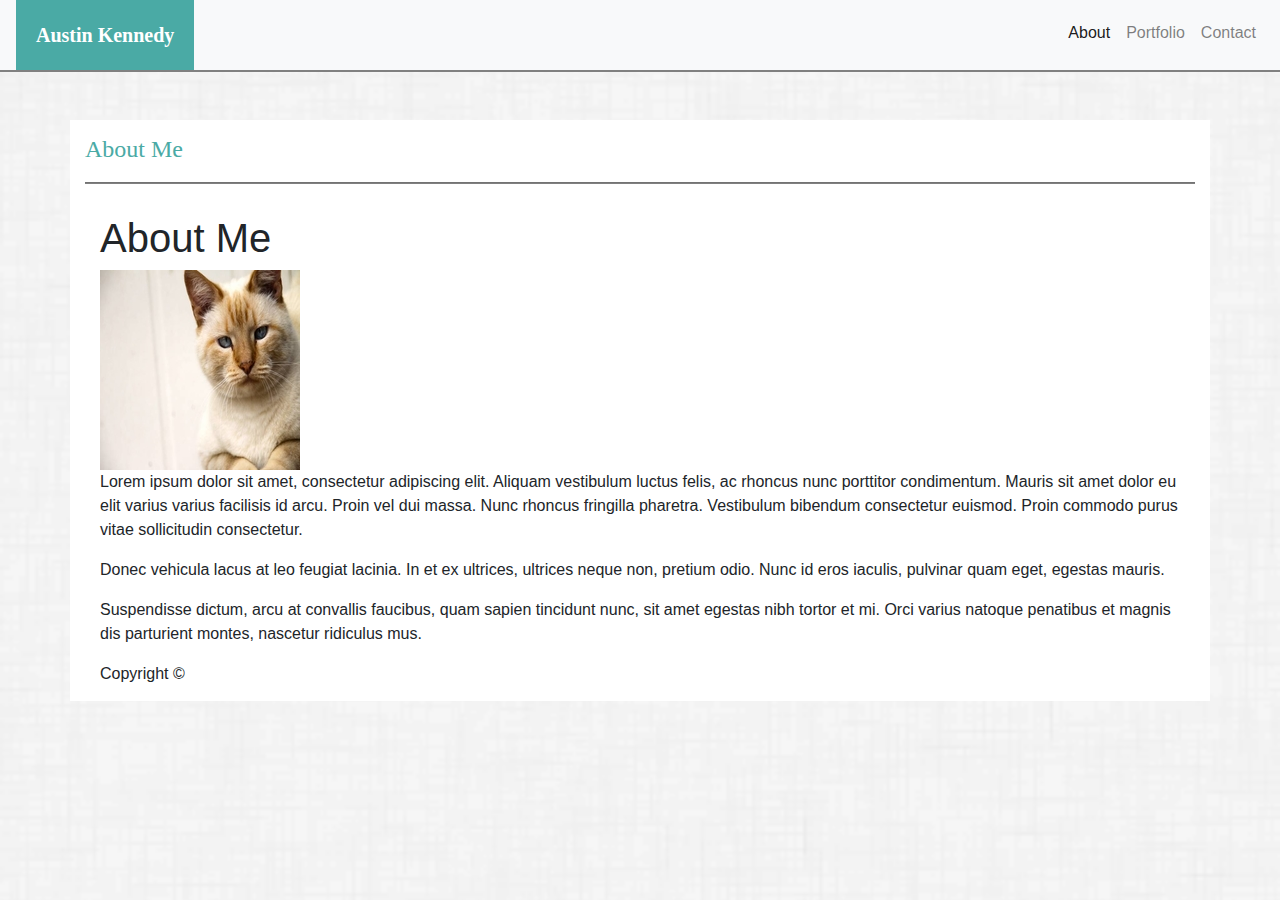
==== index.html @ 9ce238ba "finished portfolio body" ====
<!doctype html>
<html lang="en-us">

<head>
  <meta charset="UTF-8">
  <title>About | Your Name</title>
  <link rel="stylesheet" href="assets/css/reset.css">
  <link rel="stylesheet" href="https://stackpath.bootstrapcdn.com/bootstrap/4.4.1/css/bootstrap.min.css" integrity="sha384-Vkoo8x4CGsO3+Hhxv8T/Q5PaXtkKtu6ug5TOeNV6gBiFeWPGFN9MuhOf23Q9Ifjh" crossorigin="anonymous">
  <link rel="stylesheet" type="text/css" href="assets/css/style.css">
</head>

<body>

  <header id="masthead">

    <nav class="navbar navbar-expand-lg navbar-light bg-light">
      <a class="navbar-brand my-n2" id="header" href="#">Austin Kennedy</a>
      <button class="navbar-toggler" type="button" data-toggle="collapse" data-target="#navbarNav" aria-controls="navbarNav" aria-expanded="false" aria-label="Toggle navigation">
        <span class="navbar-toggler-icon"></span>
      </button>
      <div class="collapse navbar-collapse" id="navbarNav">
        <ul class="navbar-nav ml-auto mb-1">
          <li class="nav-item active">
            <a class="nav-link" href="#">About</Menu> <span class="sr-only">(current)</span></a>
          </li>
          <li class="nav-item">
            <a class="nav-link" href="#">Portfolio</a>
          </li>
          <li class="nav-item">
            <a class="nav-link" href="#">Contact</a>
          </li>
        </ul>
      </div>
    </nav>

  </header>

  <div class= "container mt-5" id="portfolioBox">

    <div class="row">

      <div class= "col-md-4" id="indBoxheader">

        <h4>About Me</h4>

      </div>
      <hr> 

  </div>













  <div id="main-container" class="container">


    <section class="main-section">
      <h1>About Me</h1>

      <img src="assets/images/cat.jpg" class="auth-image" alt="Your Name">

      <p>Lorem ipsum dolor sit amet, consectetur adipiscing elit. Aliquam vestibulum luctus felis, ac rhoncus nunc porttitor condimentum. Mauris sit amet dolor eu elit varius varius facilisis id arcu. Proin vel dui massa. Nunc rhoncus fringilla pharetra. Vestibulum bibendum consectetur euismod. Proin commodo purus vitae sollicitudin consectetur.</p>

      <p>Donec vehicula lacus at leo feugiat lacinia. In et ex ultrices, ultrices neque non, pretium odio. Nunc id eros iaculis, pulvinar quam eget, egestas mauris.</p>

      <p>Suspendisse dictum, arcu at convallis faucibus, quam sapien tincidunt nunc, sit amet egestas nibh tortor et mi. Orci varius natoque penatibus et magnis dis parturient montes, nascetur ridiculus mus.</p>

    </section>

  </div>

  <footer>
    <div class="container">
      Copyright &copy; 
    </div>
  </footer>

  <script src="https://code.jquery.com/jquery-3.4.1.slim.min.js" integrity="sha384-J6qa4849blE2+poT4WnyKhv5vZF5SrPo0iEjwBvKU7imGFAV0wwj1yYfoRSJoZ+n" crossorigin="anonymous"></script>
<script src="https://cdn.jsdelivr.net/npm/popper.js@1.16.0/dist/umd/popper.min.js" integrity="sha384-Q6E9RHvbIyZFJoft+2mJbHaEWldlvI9IOYy5n3zV9zzTtmI3UksdQRVvoxMfooAo" crossorigin="anonymous"></script>
<script src="https://stackpath.bootstrapcdn.com/bootstrap/4.4.1/js/bootstrap.min.js" integrity="sha384-wfSDF2E50Y2D1uUdj0O3uMBJnjuUD4Ih7YwaYd1iqfktj0Uod8GCExl3Og8ifwB6" crossorigin="anonymous"></script>
</body>

</html>
---- assets/css/style.css ----
#header {
    background-color: #4aaaa5;
    padding: 20px;
    color: #ffffff;
    font-family: Georgia, 'Times New Roman', Times, serif;
    font-weight: bolder;
}

#portfolioBox {
    padding: 15px;
    background-color: #ffffff;
}

#portBoxheader {
    color: #4aaaa5;
    font-family: Georgia, 'Times New Roman', Times, serif;
    font-weight: bold;
}

#indBoxheader {
    color: #4aaaa5;
    font-family: Georgia, 'Times New Roman', Times, serif;
    font-weight: bold;
}


body {
    background-image: url("../images/dust_scratches.png");
    background-size: cover;
}

h5 {
    font-family: 'Arial', 'Helvetica Neue', Helvetica, sans-serif;
    color: #ffffff;
}

hr {
    background-color: gray;
    height: 1px;
    width: 100%;
    margin: 10px 15px 30px 15px;
}

.navbar {
    border-bottom: 2px solid gray;
}

.blueboxes {
    position: relative;
    background-color: #4aaaa5;
    text-align: center;
    width: 200px;
    bottom: 54px;
    padding: 10px 0 5px 0;
}

@media screen and (max-width: 560px) and (min-width: 1056px) {
    #header {
        margin-left: 188px;
    }
}
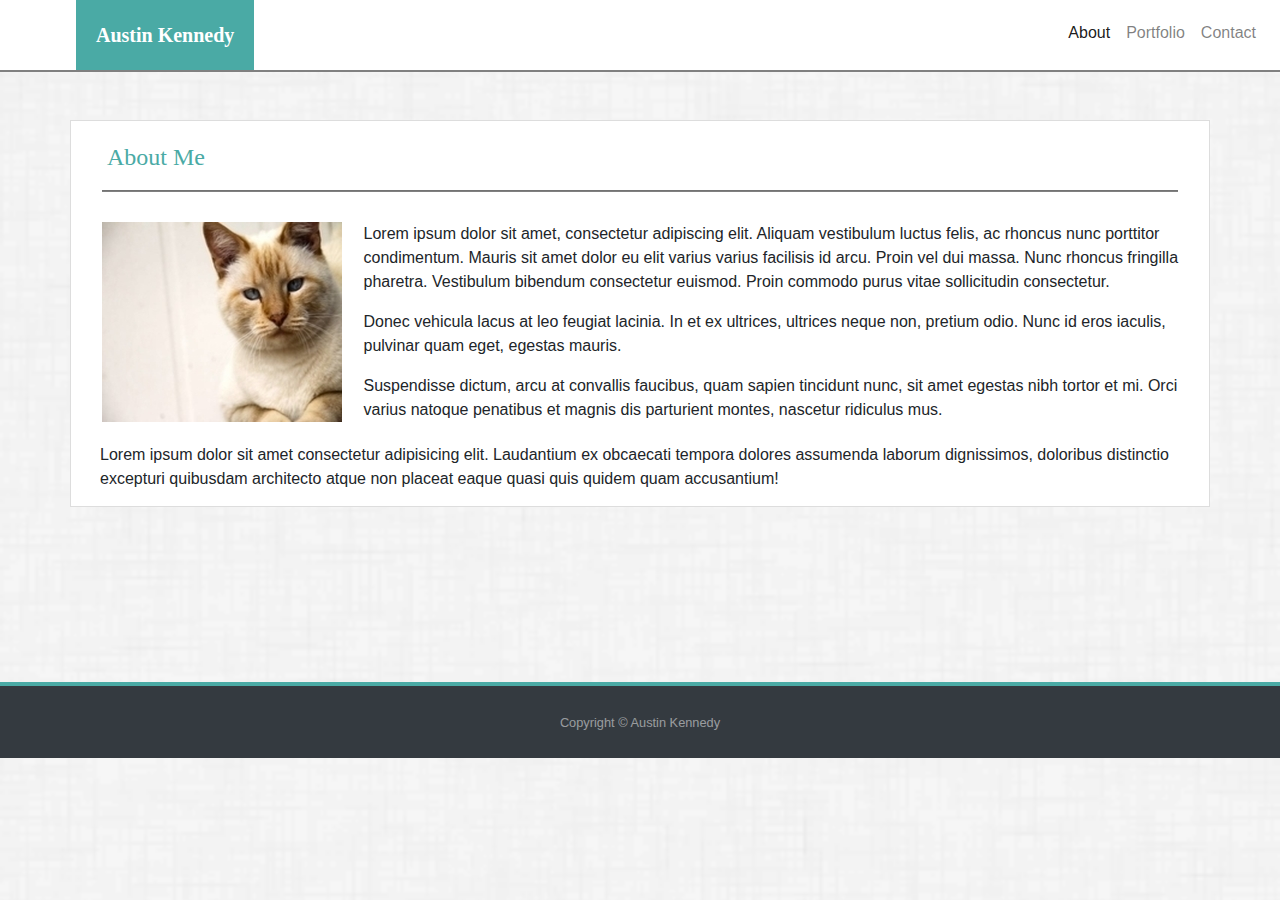
==== commit 37bf4509: "finished about me page" ====
--- a/index.html
+++ b/index.html
@@ -11,9 +11,9 @@
 
 <body>
 
-  <header id="masthead">
+  <header>
 
-    <nav class="navbar navbar-expand-lg navbar-light bg-light">
+    <nav class="navbar navbar-expand-lg navbar-light bg-white">
       <a class="navbar-brand my-n2" id="header" href="#">Austin Kennedy</a>
       <button class="navbar-toggler" type="button" data-toggle="collapse" data-target="#navbarNav" aria-controls="navbarNav" aria-expanded="false" aria-label="Toggle navigation">
         <span class="navbar-toggler-icon"></span>
@@ -37,54 +37,52 @@
 
   <div class= "container mt-5" id="portfolioBox">
 
-    <div class="row">
+    <div class="row" style= "margin: 7px 1px 0 1px;">
 
       <div class= "col-md-4" id="indBoxheader">
 
         <h4>About Me</h4>
 
       </div>
-      <hr> 
+      <hr>
+      
+      <div class= "row no-gutters">
+
+        <div class= "col-md-3">
+          <img src="assets/images/cat.jpg" id= "cat" alt="Your Name">
+        </div>
+
+        <div class= "col-md-9">
+          <p>Lorem ipsum dolor sit amet, consectetur adipiscing elit. Aliquam vestibulum luctus felis, ac rhoncus nunc porttitor condimentum. Mauris sit amet dolor eu elit varius varius facilisis id arcu. Proin vel dui massa. Nunc rhoncus fringilla pharetra. Vestibulum bibendum consectetur euismod. Proin commodo purus vitae sollicitudin consectetur.</p>
+
+          <p>Donec vehicula lacus at leo feugiat lacinia. In et ex ultrices, ultrices neque non, pretium odio. Nunc id eros iaculis, pulvinar quam eget, egestas mauris.</p>
+  
+          <p>Suspendisse dictum, arcu at convallis faucibus, quam sapien tincidunt nunc, sit amet egestas nibh tortor et mi. Orci varius natoque penatibus et magnis dis parturient montes, nascetur ridiculus mus.</p>
+        </div>
+
+      </div>
+
+      <div class= "row no-gutters">
+
+        <p id= "text">
+          Lorem ipsum dolor sit amet consectetur adipisicing elit. Laudantium ex obcaecati tempora dolores assumenda laborum dignissimos, doloribus distinctio excepturi quibusdam architecto atque non placeat eaque quasi quis quidem quam accusantium!
+        </p>
+
+      </div>
+
+    </div>
 
   </div>
 
-
-
-
-
-
-
-
-
-
-
-
-
-  <div id="main-container" class="container">
-
-
-    <section class="main-section">
-      <h1>About Me</h1>
-
-      <img src="assets/images/cat.jpg" class="auth-image" alt="Your Name">
-
-      <p>Lorem ipsum dolor sit amet, consectetur adipiscing elit. Aliquam vestibulum luctus felis, ac rhoncus nunc porttitor condimentum. Mauris sit amet dolor eu elit varius varius facilisis id arcu. Proin vel dui massa. Nunc rhoncus fringilla pharetra. Vestibulum bibendum consectetur euismod. Proin commodo purus vitae sollicitudin consectetur.</p>
-
-      <p>Donec vehicula lacus at leo feugiat lacinia. In et ex ultrices, ultrices neque non, pretium odio. Nunc id eros iaculis, pulvinar quam eget, egestas mauris.</p>
-
-      <p>Suspendisse dictum, arcu at convallis faucibus, quam sapien tincidunt nunc, sit amet egestas nibh tortor et mi. Orci varius natoque penatibus et magnis dis parturient montes, nascetur ridiculus mus.</p>
-
-    </section>
-
-  </div>
-
-  <footer>
-    <div class="container">
-      Copyright &copy; 
+  <!--Got this footer code from 
+  https://startbootstrap.com/snippets/sticky-footer-flexbox/-->
+  <footer id="sticky-footer" class="py-4 bg-dark text-white-50">
+    <div class="container text-center">
+      <small>Copyright &copy; Austin Kennedy</small>
     </div>
   </footer>
 
-  <script src="https://code.jquery.com/jquery-3.4.1.slim.min.js" integrity="sha384-J6qa4849blE2+poT4WnyKhv5vZF5SrPo0iEjwBvKU7imGFAV0wwj1yYfoRSJoZ+n" crossorigin="anonymous"></script>
+<script src="https://code.jquery.com/jquery-3.4.1.slim.min.js" integrity="sha384-J6qa4849blE2+poT4WnyKhv5vZF5SrPo0iEjwBvKU7imGFAV0wwj1yYfoRSJoZ+n" crossorigin="anonymous"></script>
 <script src="https://cdn.jsdelivr.net/npm/popper.js@1.16.0/dist/umd/popper.min.js" integrity="sha384-Q6E9RHvbIyZFJoft+2mJbHaEWldlvI9IOYy5n3zV9zzTtmI3UksdQRVvoxMfooAo" crossorigin="anonymous"></script>
 <script src="https://stackpath.bootstrapcdn.com/bootstrap/4.4.1/js/bootstrap.min.js" integrity="sha384-wfSDF2E50Y2D1uUdj0O3uMBJnjuUD4Ih7YwaYd1iqfktj0Uod8GCExl3Og8ifwB6" crossorigin="anonymous"></script>
 </body>
--- a/assets/css/style.css
+++ b/assets/css/style.css
@@ -4,25 +4,35 @@
     color: #ffffff;
     font-family: Georgia, 'Times New Roman', Times, serif;
     font-weight: bolder;
+    margin-left: 60px;
 }
 
 #portfolioBox {
     padding: 15px;
     background-color: #ffffff;
+    border: 1px solid #dddddd;
+    margin-bottom: 175px;
 }
 
 #portBoxheader {
     color: #4aaaa5;
     font-family: Georgia, 'Times New Roman', Times, serif;
-    font-weight: bold;
 }
 
 #indBoxheader {
     color: #4aaaa5;
     font-family: Georgia, 'Times New Roman', Times, serif;
     font-weight: bold;
+    margin: 0 5px 0 5px;
 }
 
+#cat {
+    margin-left: 15px;
+}
+
+#text {
+    margin: 5px 0 0 13px;
+}
 
 body {
     background-image: url("../images/dust_scratches.png");
@@ -30,7 +40,7 @@
 }
 
 h5 {
-    font-family: 'Arial', 'Helvetica Neue', Helvetica, sans-serif;
+    font-family: 'Georgia', Times, 'Times New Roman', serif;
     color: #ffffff;
 }
 
@@ -54,8 +64,6 @@
     padding: 10px 0 5px 0;
 }
 
-@media screen and (max-width: 560px) and (min-width: 1056px) {
-    #header {
-        margin-left: 188px;
-    }
+#sticky-footer {
+    border-top: 4px solid #4aaaa5;
 }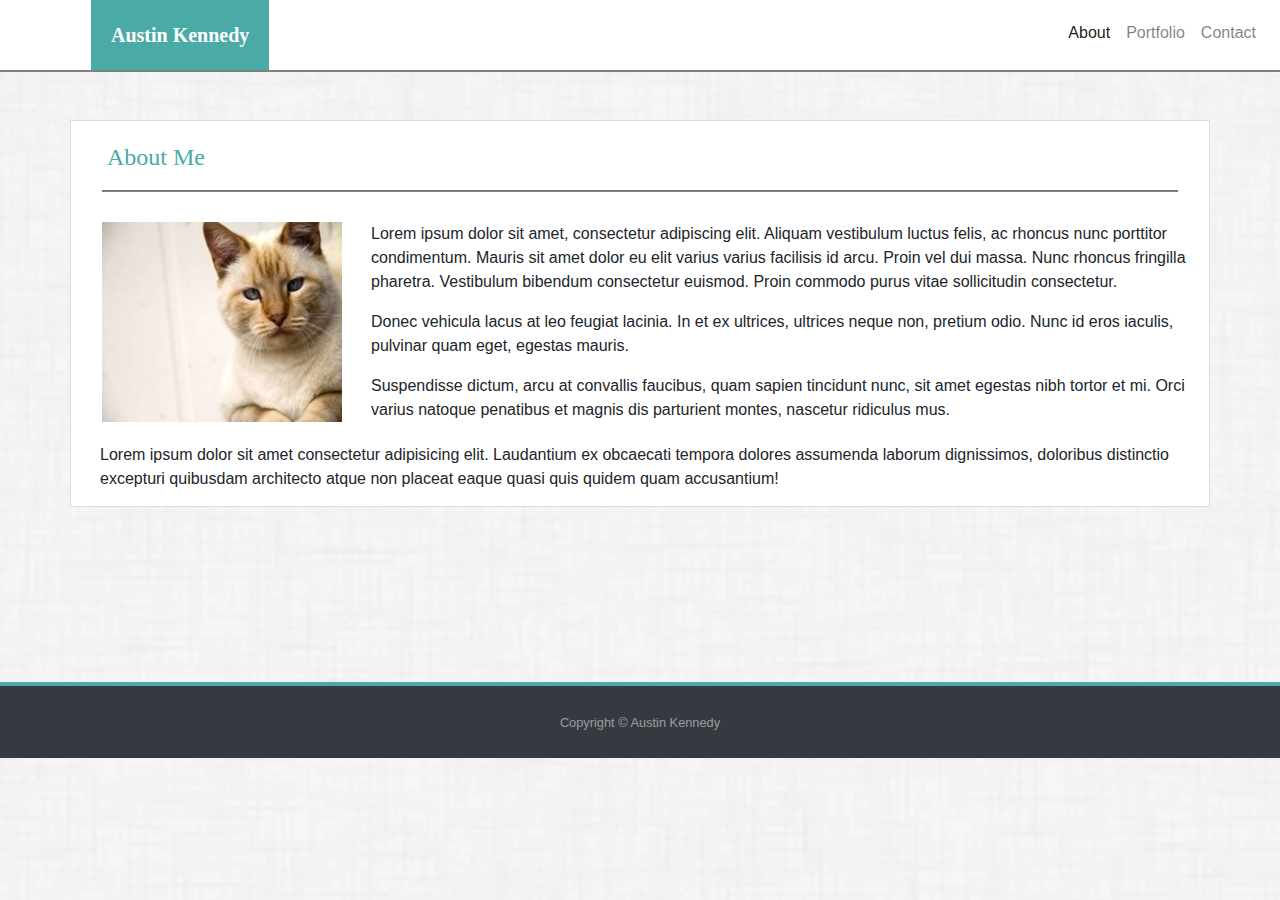
==== commit d4bfb5cf: "finished the contact page" ====
--- a/index.html
+++ b/index.html
@@ -12,27 +12,27 @@
 <body>
 
   <header>
-
-    <nav class="navbar navbar-expand-lg navbar-light bg-white">
-      <a class="navbar-brand my-n2" id="header" href="#">Austin Kennedy</a>
-      <button class="navbar-toggler" type="button" data-toggle="collapse" data-target="#navbarNav" aria-controls="navbarNav" aria-expanded="false" aria-label="Toggle navigation">
-        <span class="navbar-toggler-icon"></span>
-      </button>
-      <div class="collapse navbar-collapse" id="navbarNav">
-        <ul class="navbar-nav ml-auto mb-1">
-          <li class="nav-item active">
-            <a class="nav-link" href="#">About</Menu> <span class="sr-only">(current)</span></a>
-          </li>
-          <li class="nav-item">
-            <a class="nav-link" href="#">Portfolio</a>
-          </li>
-          <li class="nav-item">
-            <a class="nav-link" href="#">Contact</a>
-          </li>
-        </ul>
-      </div>
-    </nav>
-
+    <div class= "container Navbar"></div>
+      <nav class="navbar navbar-expand-lg navbar-light bg-white">
+        <a class="navbar-brand my-n2" id="header" href="#">Austin Kennedy</a>
+        <button class="navbar-toggler" type="button" data-toggle="collapse" data-target="#navbarNav" aria-controls="navbarNav" aria-expanded="false" aria-label="Toggle navigation">
+          <span class="navbar-toggler-icon"></span>
+        </button>
+        <div class="collapse navbar-collapse" id="navbarNav">
+          <ul class="navbar-nav ml-auto mb-1">
+            <li class="nav-item active">
+              <a class="nav-link" href="#">About</Menu> <span class="sr-only">(current)</span></a>
+            </li>
+            <li class="nav-item">
+              <a class="nav-link" href="#">Portfolio</a>
+            </li>
+            <li class="nav-item">
+              <a class="nav-link" href="#">Contact</a>
+            </li>
+          </ul>
+        </div>
+      </nav>
+    </div>
   </header>
 
   <div class= "container mt-5" id="portfolioBox">
@@ -46,18 +46,18 @@
       </div>
       <hr>
       
-      <div class= "row no-gutters">
+      <div class= "row">
 
         <div class= "col-md-3">
-          <img src="assets/images/cat.jpg" id= "cat" alt="Your Name">
+          <img src="assets/images/cat.jpg" class= "img-fluid float-left" id= "cat" alt="Austin Kennedy">
         </div>
 
         <div class= "col-md-9">
-          <p>Lorem ipsum dolor sit amet, consectetur adipiscing elit. Aliquam vestibulum luctus felis, ac rhoncus nunc porttitor condimentum. Mauris sit amet dolor eu elit varius varius facilisis id arcu. Proin vel dui massa. Nunc rhoncus fringilla pharetra. Vestibulum bibendum consectetur euismod. Proin commodo purus vitae sollicitudin consectetur.</p>
+          <p class="text-left">Lorem ipsum dolor sit amet, consectetur adipiscing elit. Aliquam vestibulum luctus felis, ac rhoncus nunc porttitor condimentum. Mauris sit amet dolor eu elit varius varius facilisis id arcu. Proin vel dui massa. Nunc rhoncus fringilla pharetra. Vestibulum bibendum consectetur euismod. Proin commodo purus vitae sollicitudin consectetur.</p>
 
-          <p>Donec vehicula lacus at leo feugiat lacinia. In et ex ultrices, ultrices neque non, pretium odio. Nunc id eros iaculis, pulvinar quam eget, egestas mauris.</p>
+          <p class="text-left">Donec vehicula lacus at leo feugiat lacinia. In et ex ultrices, ultrices neque non, pretium odio. Nunc id eros iaculis, pulvinar quam eget, egestas mauris.</p>
   
-          <p>Suspendisse dictum, arcu at convallis faucibus, quam sapien tincidunt nunc, sit amet egestas nibh tortor et mi. Orci varius natoque penatibus et magnis dis parturient montes, nascetur ridiculus mus.</p>
+          <p class="text-left">Suspendisse dictum, arcu at convallis faucibus, quam sapien tincidunt nunc, sit amet egestas nibh tortor et mi. Orci varius natoque penatibus et magnis dis parturient montes, nascetur ridiculus mus.</p>
         </div>
 
       </div>
--- a/assets/css/style.css
+++ b/assets/css/style.css
@@ -4,7 +4,7 @@
     color: #ffffff;
     font-family: Georgia, 'Times New Roman', Times, serif;
     font-weight: bolder;
-    margin-left: 60px;
+    margin-left: 75px;
 }
 
 #portfolioBox {
@@ -55,6 +55,9 @@
     border-bottom: 2px solid gray;
 }
 
+ {
+}
+
 .blueboxes {
     position: relative;
     background-color: #4aaaa5;
@@ -66,4 +69,12 @@
 
 #sticky-footer {
     border-top: 4px solid #4aaaa5;
+}
+
+@media screen and (max-width: 580px) {
+    #cat {
+        width: 300px;
+        margin: 0 0 25px 45px;
+        height: auto;
+    }
 }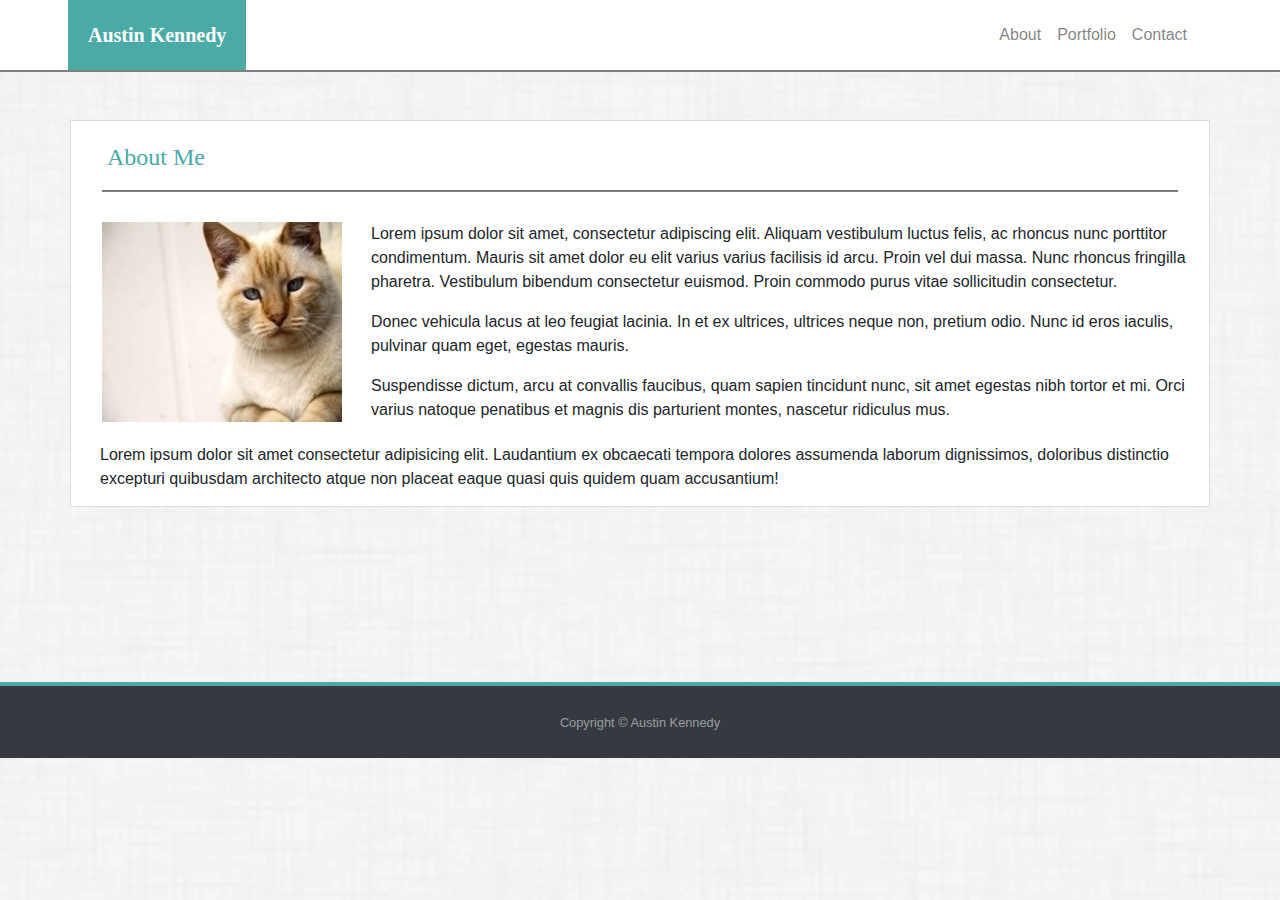
==== commit d8e076fe: "fixed the positioning on the navbar brand" ====
--- a/index.html
+++ b/index.html
@@ -12,16 +12,19 @@
 <body>
 
   <header>
-    <div class= "container Navbar"></div>
-      <nav class="navbar navbar-expand-lg navbar-light bg-white">
+    <!-- Found this code on
+    https://startbootstrap.com/snippets/navbar-logo/-->
+    <nav class="navbar navbar-expand-lg navbar-light bg-white static-top">
+
+      <div class="container">
         <a class="navbar-brand my-n2" id="header" href="#">Austin Kennedy</a>
-        <button class="navbar-toggler" type="button" data-toggle="collapse" data-target="#navbarNav" aria-controls="navbarNav" aria-expanded="false" aria-label="Toggle navigation">
-          <span class="navbar-toggler-icon"></span>
-        </button>
-        <div class="collapse navbar-collapse" id="navbarNav">
-          <ul class="navbar-nav ml-auto mb-1">
-            <li class="nav-item active">
-              <a class="nav-link" href="#">About</Menu> <span class="sr-only">(current)</span></a>
+            <button class="navbar-toggler" type="button" data-toggle="collapse" data-target="#navbarResponsive" aria-controls="navbarResponsive" aria-expanded="false" aria-label="Toggle navigation">
+              <span class="navbar-toggler-icon"></span>
+            </button>
+        <div class="collapse navbar-collapse" id="navbarResponsive">
+          <ul class="navbar-nav ml-auto">
+            <li class="nav-item">
+              <a class="nav-link" href="#">About</a>
             </li>
             <li class="nav-item">
               <a class="nav-link" href="#">Portfolio</a>
@@ -31,8 +34,10 @@
             </li>
           </ul>
         </div>
-      </nav>
-    </div>
+      </div>
+
+    </nav>
+
   </header>
 
   <div class= "container mt-5" id="portfolioBox">
--- a/assets/css/style.css
+++ b/assets/css/style.css
@@ -4,7 +4,7 @@
     color: #ffffff;
     font-family: Georgia, 'Times New Roman', Times, serif;
     font-weight: bolder;
-    margin-left: 75px;
+    margin-left: -17px;
 }
 
 #portfolioBox {
@@ -34,6 +34,10 @@
     margin: 5px 0 0 13px;
 }
 
+.Forms {
+    margin: 0 20px 0 20px;
+}
+
 body {
     background-image: url("../images/dust_scratches.png");
     background-size: cover;
@@ -53,9 +57,6 @@
 
 .navbar {
     border-bottom: 2px solid gray;
-}
-
- {
 }
 
 .blueboxes {
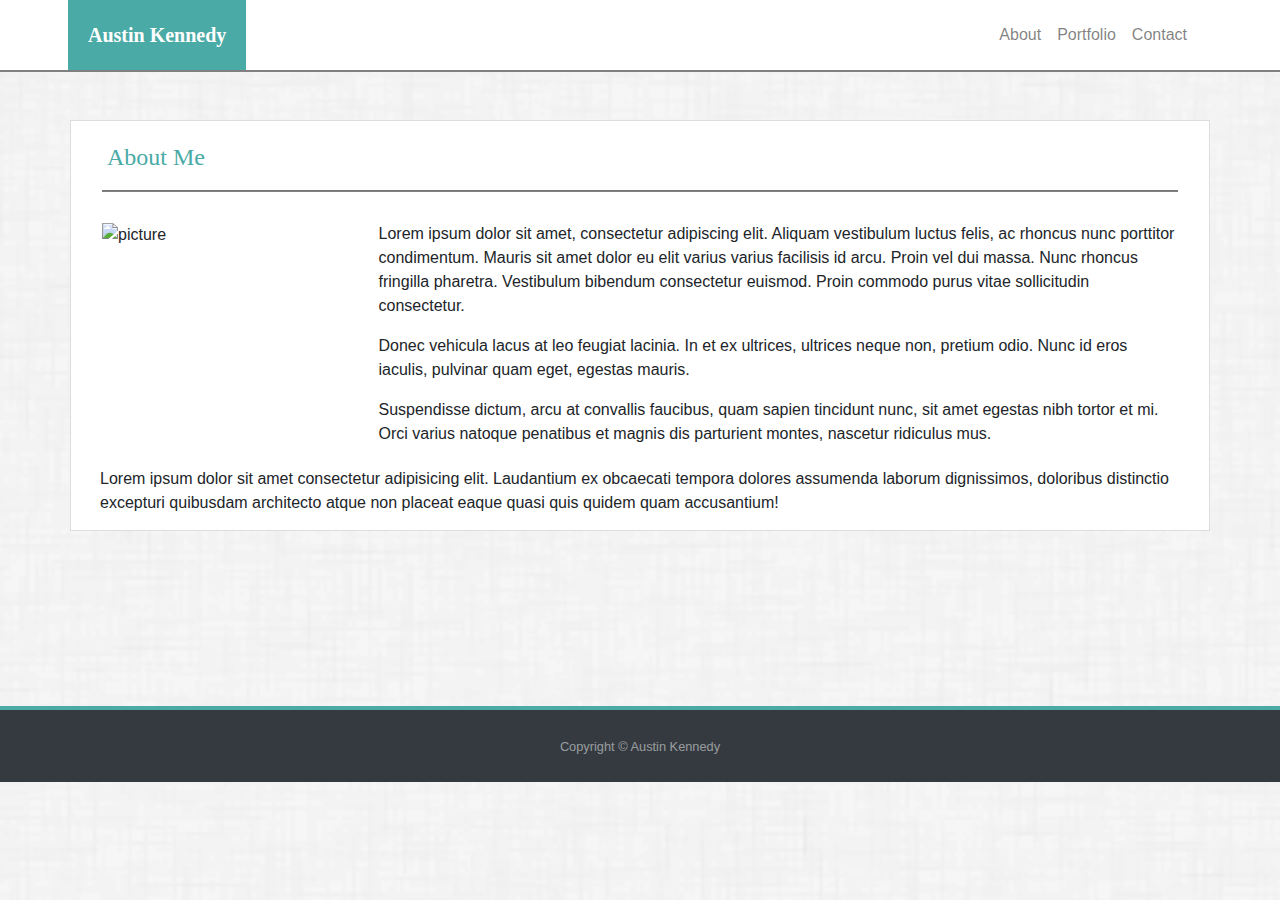
==== commit 9a3159fd: "worked on index spacing and images" ====
--- a/index.html
+++ b/index.html
@@ -51,18 +51,27 @@
       </div>
       <hr>
       
-      <div class= "row">
+      <div class="container-fluid">
 
-        <div class= "col-md-3">
-          <img src="assets/images/cat.jpg" class= "img-fluid float-left" id= "cat" alt="Austin Kennedy">
-        </div>
+        <div class="row">
 
-        <div class= "col-md-9">
-          <p class="text-left">Lorem ipsum dolor sit amet, consectetur adipiscing elit. Aliquam vestibulum luctus felis, ac rhoncus nunc porttitor condimentum. Mauris sit amet dolor eu elit varius varius facilisis id arcu. Proin vel dui massa. Nunc rhoncus fringilla pharetra. Vestibulum bibendum consectetur euismod. Proin commodo purus vitae sollicitudin consectetur.</p>
+            <!-- <div class="col-xs-2 col-md-2 col-sm-2"> -->
+            <div class= "col-md-3">  
 
-          <p class="text-left">Donec vehicula lacus at leo feugiat lacinia. In et ex ultrices, ultrices neque non, pretium odio. Nunc id eros iaculis, pulvinar quam eget, egestas mauris.</p>
-  
-          <p class="text-left">Suspendisse dictum, arcu at convallis faucibus, quam sapien tincidunt nunc, sit amet egestas nibh tortor et mi. Orci varius natoque penatibus et magnis dis parturient montes, nascetur ridiculus mus.</p>
+                <div>
+                  <img class="test-image" alt="picture" src="../Bootstrap-Portfolio/assets/images/cat.jpg"/>
+                </div>
+
+            </div>     
+
+            <div class="col-md-9">
+              <p>Lorem ipsum dolor sit amet, consectetur adipiscing elit. Aliquam vestibulum luctus felis, ac rhoncus nunc porttitor condimentum. Mauris sit amet dolor eu elit varius varius facilisis id arcu. Proin vel dui massa. Nunc rhoncus fringilla pharetra. Vestibulum bibendum consectetur euismod. Proin commodo purus vitae sollicitudin consectetur.</p>
+
+              <p>Donec vehicula lacus at leo feugiat lacinia. In et ex ultrices, ultrices neque non, pretium odio. Nunc id eros iaculis, pulvinar quam eget, egestas mauris.</p>
+              
+              <p>Suspendisse dictum, arcu at convallis faucibus, quam sapien tincidunt nunc, sit amet egestas nibh tortor et mi. Orci varius natoque penatibus et magnis dis parturient montes, nascetur ridiculus mus.</p>
+            </div>
+        
         </div>
 
       </div>
--- a/assets/css/style.css
+++ b/assets/css/style.css
@@ -68,14 +68,19 @@
     padding: 10px 0 5px 0;
 }
 
+.test-image{
+    width:100%;
+    height:auto;
+    min-width:200px;
+  }
+
 #sticky-footer {
     border-top: 4px solid #4aaaa5;
 }
 
-@media screen and (max-width: 580px) {
-    #cat {
-        width: 300px;
-        margin: 0 0 25px 45px;
-        height: auto;
+@media screen and (max-width:992px) and (min-width:768px) {
+    p {
+        margin-left: 50px;
+        width: 100%;
     }
 }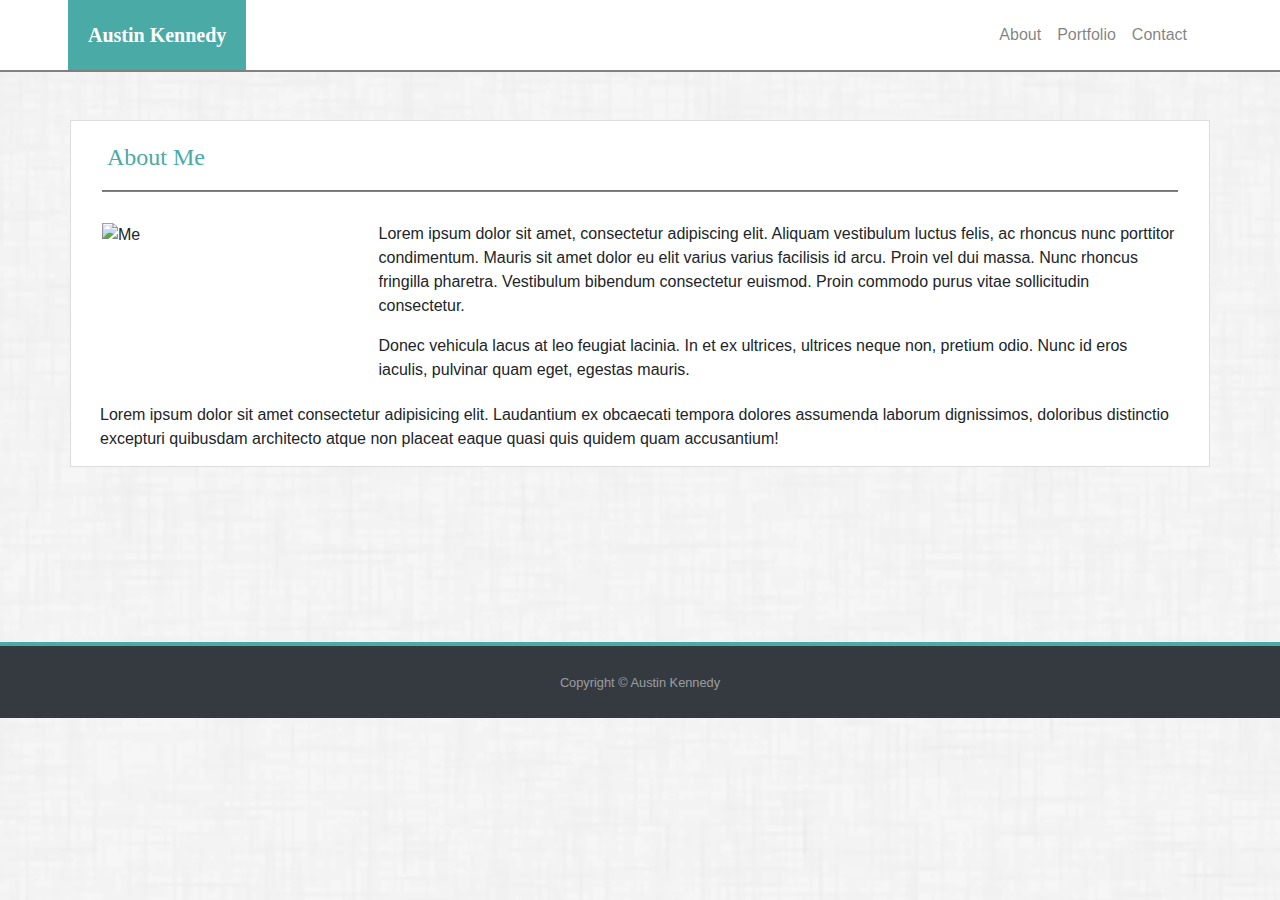
==== commit a23941c0: "messed with more spacing in index" ====
--- a/index.html
+++ b/index.html
@@ -59,7 +59,7 @@
             <div class= "col-md-3">  
 
                 <div>
-                  <img class="test-image" alt="picture" src="../Bootstrap-Portfolio/assets/images/cat.jpg"/>
+                  <img class="testimage" alt="Me" src="../Bootstrap-Portfolio/assets/images/cat.jpg"/>
                 </div>
 
             </div>     
@@ -68,8 +68,7 @@
               <p>Lorem ipsum dolor sit amet, consectetur adipiscing elit. Aliquam vestibulum luctus felis, ac rhoncus nunc porttitor condimentum. Mauris sit amet dolor eu elit varius varius facilisis id arcu. Proin vel dui massa. Nunc rhoncus fringilla pharetra. Vestibulum bibendum consectetur euismod. Proin commodo purus vitae sollicitudin consectetur.</p>
 
               <p>Donec vehicula lacus at leo feugiat lacinia. In et ex ultrices, ultrices neque non, pretium odio. Nunc id eros iaculis, pulvinar quam eget, egestas mauris.</p>
-              
-              <p>Suspendisse dictum, arcu at convallis faucibus, quam sapien tincidunt nunc, sit amet egestas nibh tortor et mi. Orci varius natoque penatibus et magnis dis parturient montes, nascetur ridiculus mus.</p>
+            
             </div>
         
         </div>
--- a/assets/css/style.css
+++ b/assets/css/style.css
@@ -28,6 +28,12 @@
 
 #cat {
     margin-left: 15px;
+}
+
+.testimage {
+    width:100%;
+    height:auto;
+    min-width:200px;
 }
 
 #text {
@@ -68,12 +74,6 @@
     padding: 10px 0 5px 0;
 }
 
-.test-image{
-    width:100%;
-    height:auto;
-    min-width:200px;
-  }
-
 #sticky-footer {
     border-top: 4px solid #4aaaa5;
 }
